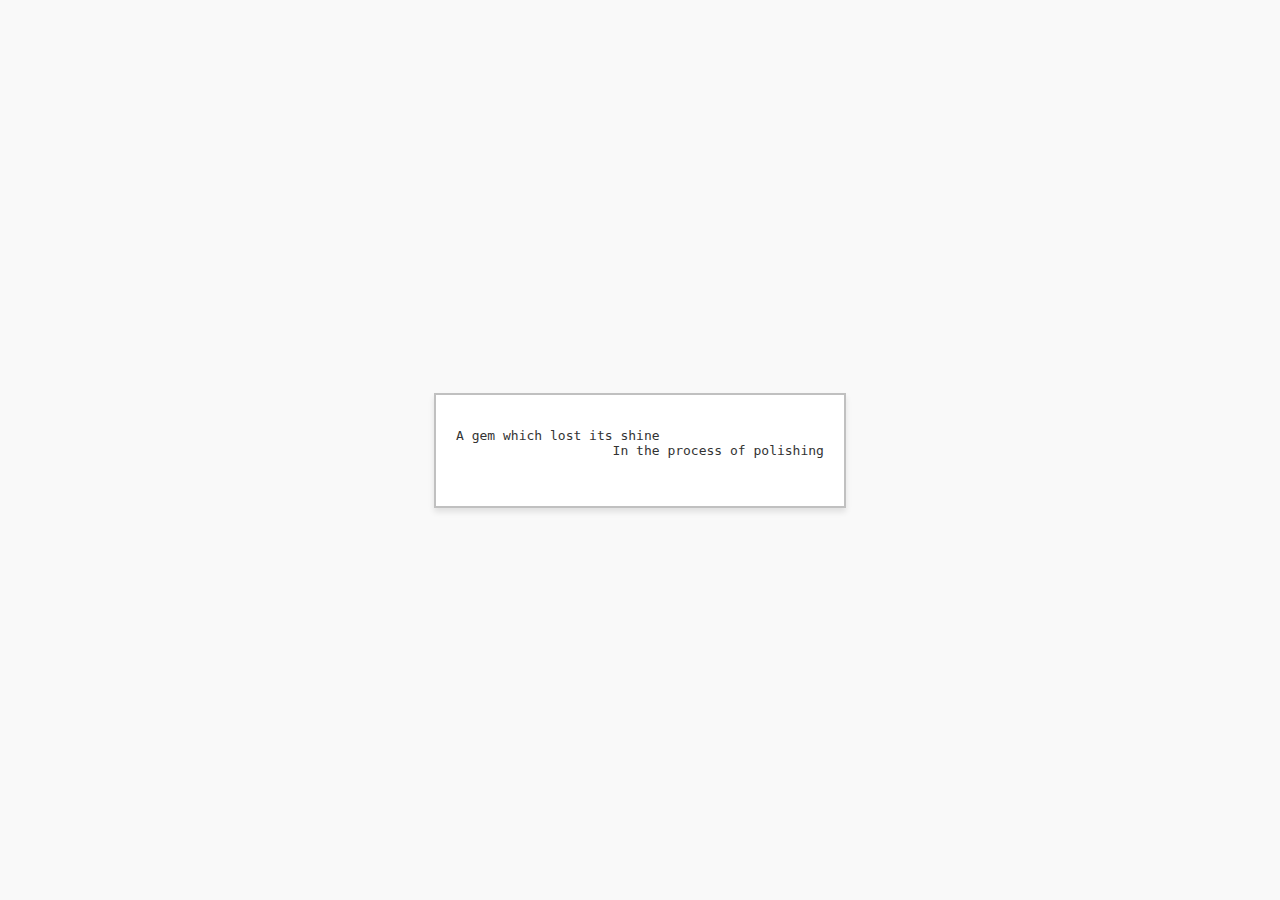
==== Anusha.html @ 49bb8232 "Tributes" ====
<!DOCTYPE html>
<html lang="en">
<head>
    <meta charset="UTF-8">
    <meta name="viewport" content="width=device-width, initial-scale=1.0">
    <title>Anusha</title>
    <style>
        body {
            font-family: Arial, sans-serif;
            background-color: #f9f9f9;
            color: #333;
            margin: 0;
            padding: 0;
            display: flex;
            justify-content: center;
            align-items: center;
            height: 100vh;
        }

        .gem-container {
            border: 2px solid #c0c0c0;
            padding: 20px;
            background-color: #fff;
            box-shadow: 0 4px 6px rgba(0, 0, 0, 0.1);
            max-width: 400px;
            text-align: left;
        }
    </style>
</head>
<body>
    <div class="gem-container">
        <pre>A gem which lost its shine 
                    In the process of polishing
        </pre>
    </div>
</body>
</html>
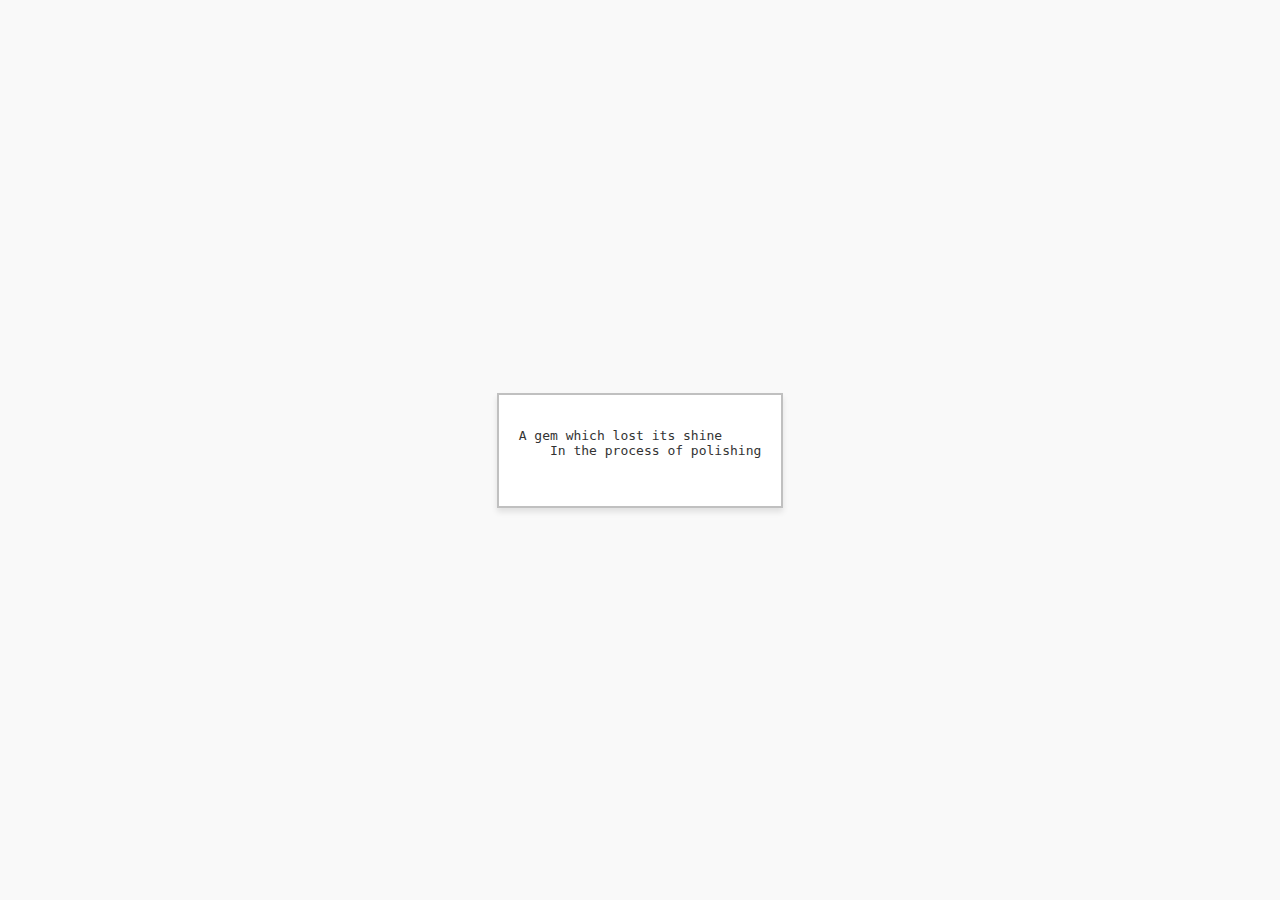
==== commit 60caa683: "Tributes" ====
--- a/Anusha.html
+++ b/Anusha.html
@@ -30,7 +30,7 @@
 <body>
     <div class="gem-container">
         <pre>A gem which lost its shine 
-                    In the process of polishing
+    In the process of polishing
         </pre>
     </div>
 </body>
